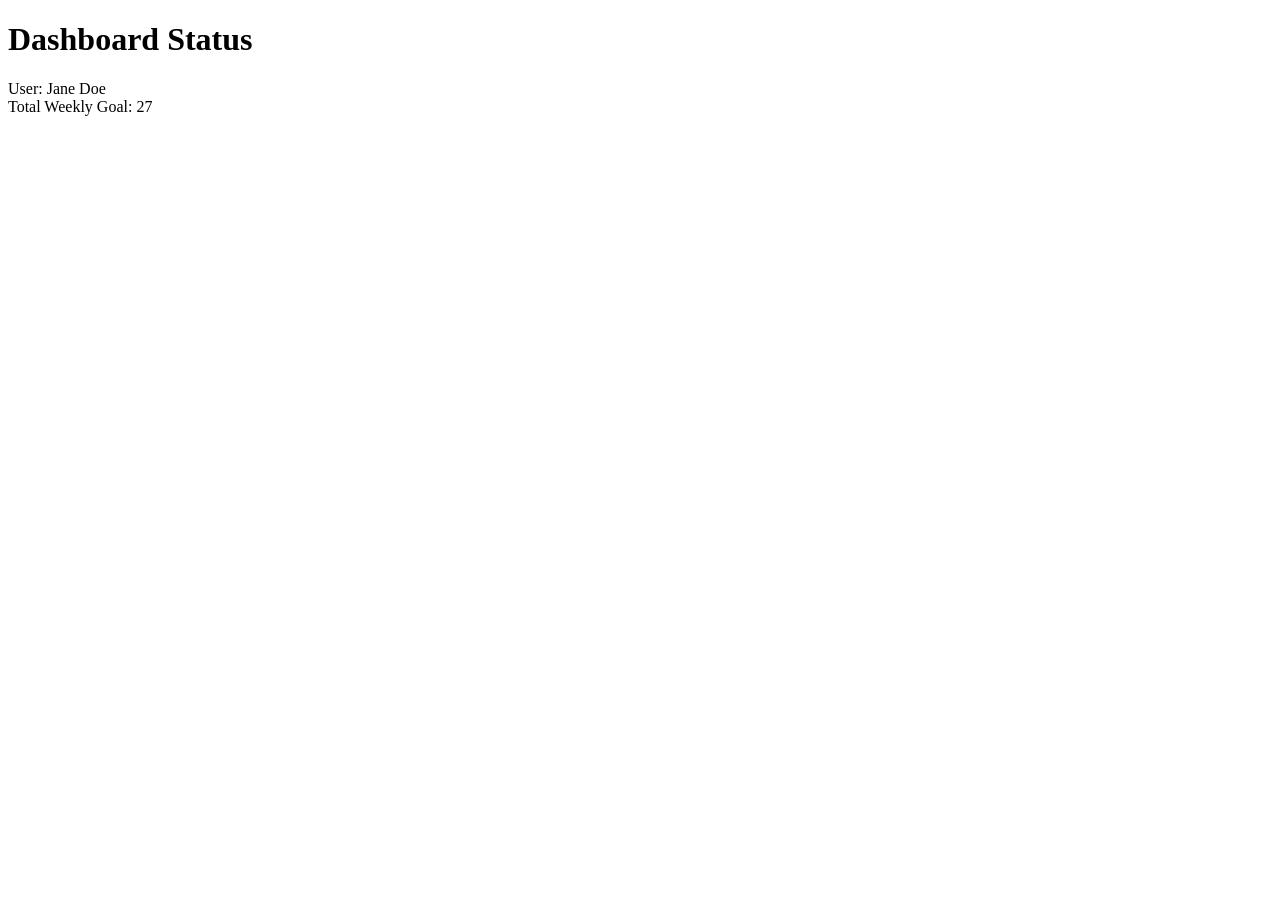
==== debug.html @ 017edef7 "reworked debug file" ====
<!doctype html>
<html lang="en">
  <head>
    <meta charset="UTF-8" />
    <title>JavaScript Debugging Exercise</title>
  </head>

  <body>
    <h1>Dashboard Status</h1>
    <div id="display"></div>

    <script>
      // Weekly Goal: Calculate the total weekly task goal for a user.

      // Declare variables and values
      let userName = "Jane Doe";
      let dailyGoal = 5;
      // FIXED: Changed bonusTasks from string to number for correct arithmetic operation.
      let bonusTasks = 2;

      // Output message to console
      // FIXED: Added missing parenthesis.
      console.log("Checking status for: " + userName);

      // Calculate weekly goal based on number of workdays (5) per week
      // FIXED: Corrected variable name from 'dialyGoal' to 'dailyGoal' and corrected multiplier from 15 to 5.
      let weeklyGoal = dailyGoal * 5;

      // Add bonusTasks to weeklyGoal.
      // Note: Check for data type issues
      // FIXED: Changed minus to plus.
      let totalGoal = weeklyGoal + bonusTasks;

      // Output results to web page
      document.write("User: " + userName + "<br>");
      // FIXED: Corrected quotation marks to not include variable.
      document.write("Total Weekly Goal: " + totalGoal);
    </script>
  </body>
</html>
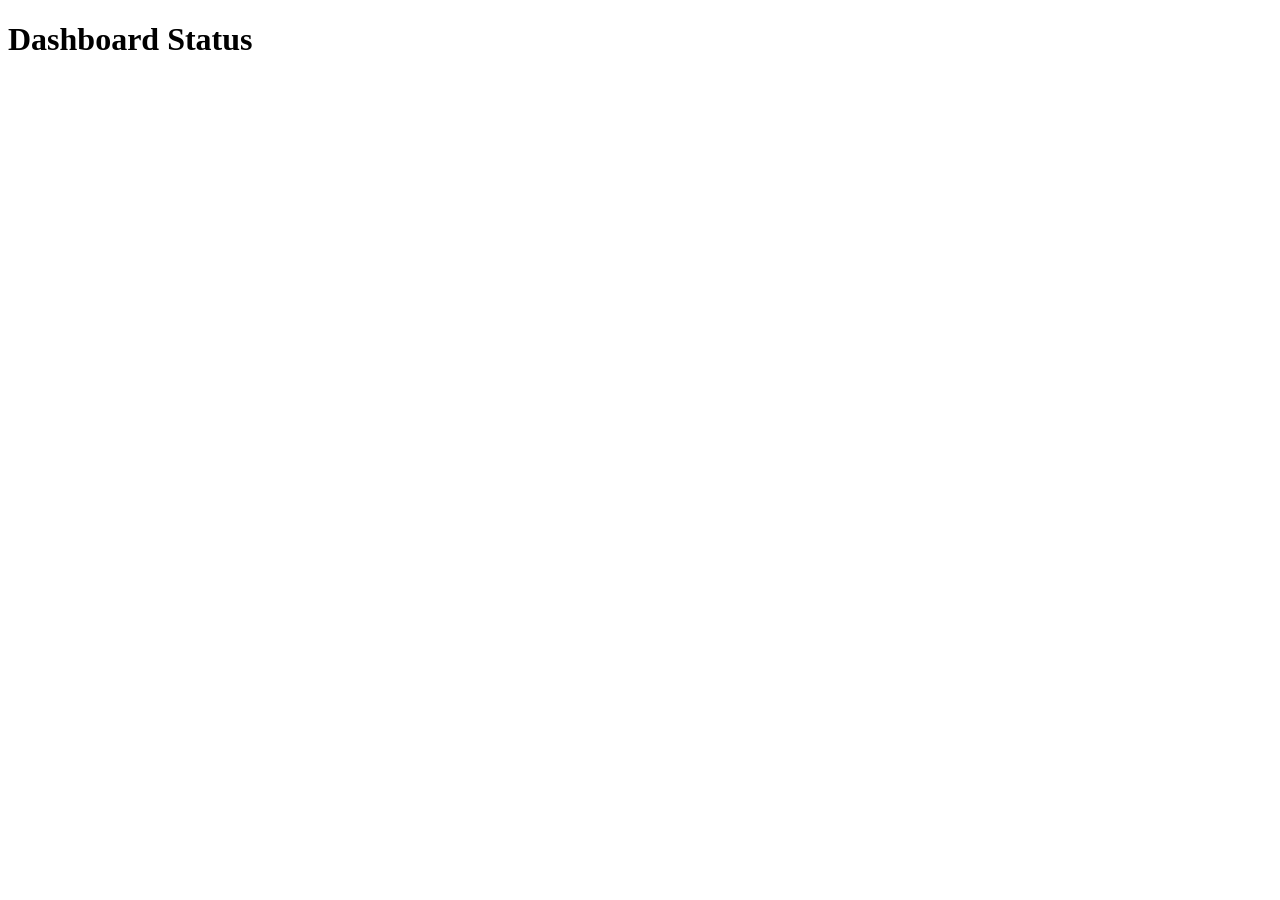
==== commit 31a0e2bd: "added eventlistner" ====
--- a/debug.html
+++ b/debug.html
@@ -4,16 +4,25 @@
     <meta charset="UTF-8" />
     <title>JavaScript Debugging Exercise</title>
   </head>
-
   <body>
     <h1>Dashboard Status</h1>
     <div id="display"></div>
 
     <script>
       // Weekly Goal: Calculate the total weekly task goal for a user.
+      function weeklyGoal(username, dailyGoal, bonusTasks) {
+        // Calculate weekly goal based on number of workdays (5) per week
+        let weeklyGoal = dailyGoal * 5;
+
+        // Add bonusTasks to weeklyGoal.
+        let totalGoal = weeklyGoal + bonusTasks;
+
+        // Output results to web page
+        document.getElementById("goal-message").innerHTML = output;
+      }
 
       // Declare variables and values
-      let userName = "Jane Doe";
+      let userName = "Asante Boler ";
       let dailyGoal = 5;
       // FIXED: Changed bonusTasks from string to number for correct arithmetic operation.
       let bonusTasks = 2;
@@ -35,6 +44,16 @@
       document.write("User: " + userName + "<br>");
       // FIXED: Corrected quotation marks to not include variable.
       document.write("Total Weekly Goal: " + totalGoal);
+
+      // Add EventListener to btn, get form values and call weeklyGoal function
+      const btn = document.getElementById("goal-btn");
+      btn.addEventListener("click", function () {
+        event.preventDefault(); // Prevent form submission
+        let userName = document.getElementById("userName").value;
+        let dailyGoal = parseInt(document.getElementById("dailyGoal").value);
+        let bonusTasks = parseInt(document.getElementById("bonusTasks").value);
+        weeklyGoal(userName, dailyGoal, bonusTasks);
+      });
     </script>
   </body>
 </html>
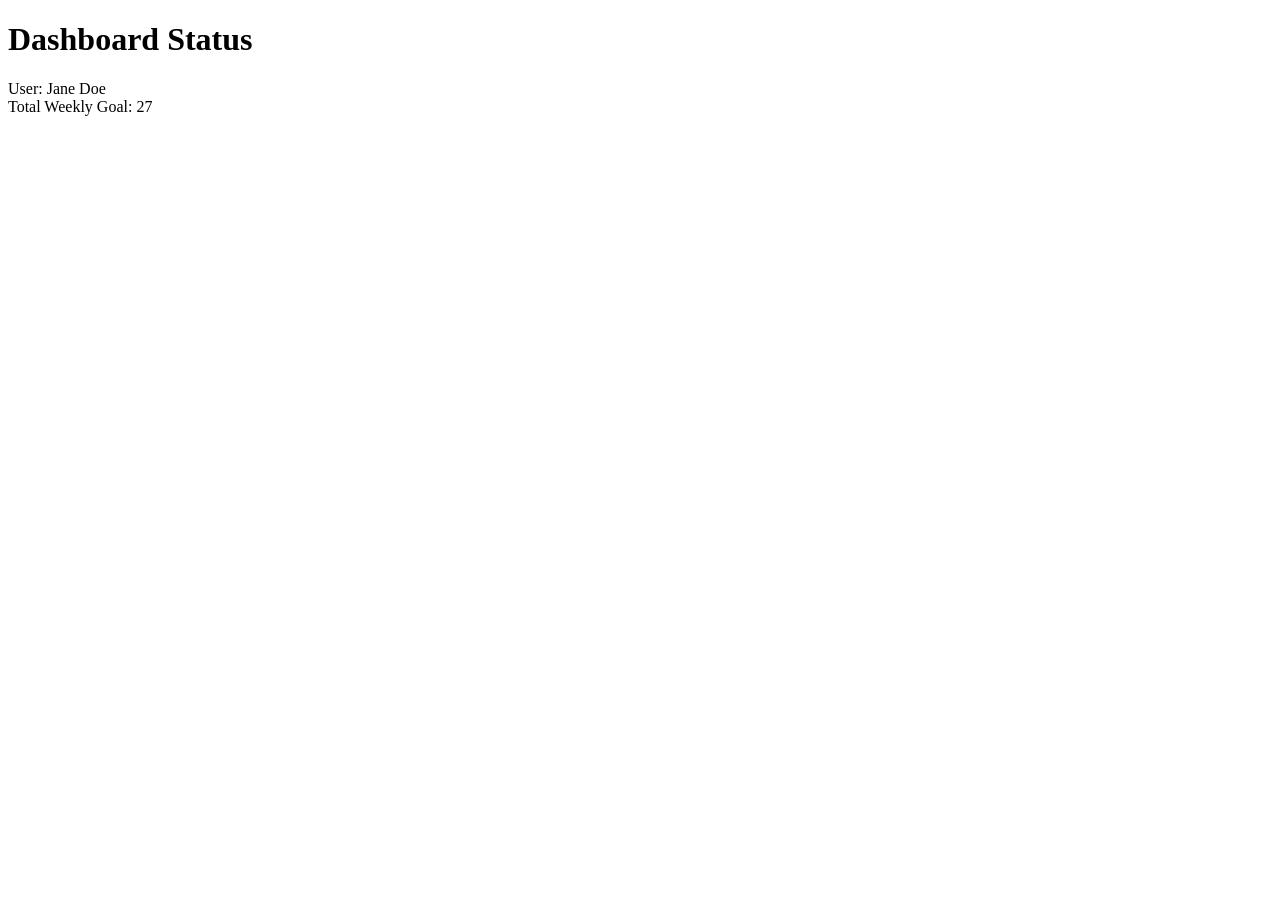
==== commit 1a8bb4c9: "fixed debug.html file and added weekly goal" ====
--- a/debug.html
+++ b/debug.html
@@ -10,19 +10,9 @@
 
     <script>
       // Weekly Goal: Calculate the total weekly task goal for a user.
-      function weeklyGoal(username, dailyGoal, bonusTasks) {
-        // Calculate weekly goal based on number of workdays (5) per week
-        let weeklyGoal = dailyGoal * 5;
-
-        // Add bonusTasks to weeklyGoal.
-        let totalGoal = weeklyGoal + bonusTasks;
-
-        // Output results to web page
-        document.getElementById("goal-message").innerHTML = output;
-      }
 
       // Declare variables and values
-      let userName = "Asante Boler ";
+      let userName = "Jane Doe";
       let dailyGoal = 5;
       // FIXED: Changed bonusTasks from string to number for correct arithmetic operation.
       let bonusTasks = 2;
@@ -44,16 +34,6 @@
       document.write("User: " + userName + "<br>");
       // FIXED: Corrected quotation marks to not include variable.
       document.write("Total Weekly Goal: " + totalGoal);
-
-      // Add EventListener to btn, get form values and call weeklyGoal function
-      const btn = document.getElementById("goal-btn");
-      btn.addEventListener("click", function () {
-        event.preventDefault(); // Prevent form submission
-        let userName = document.getElementById("userName").value;
-        let dailyGoal = parseInt(document.getElementById("dailyGoal").value);
-        let bonusTasks = parseInt(document.getElementById("bonusTasks").value);
-        weeklyGoal(userName, dailyGoal, bonusTasks);
-      });
     </script>
   </body>
 </html>
